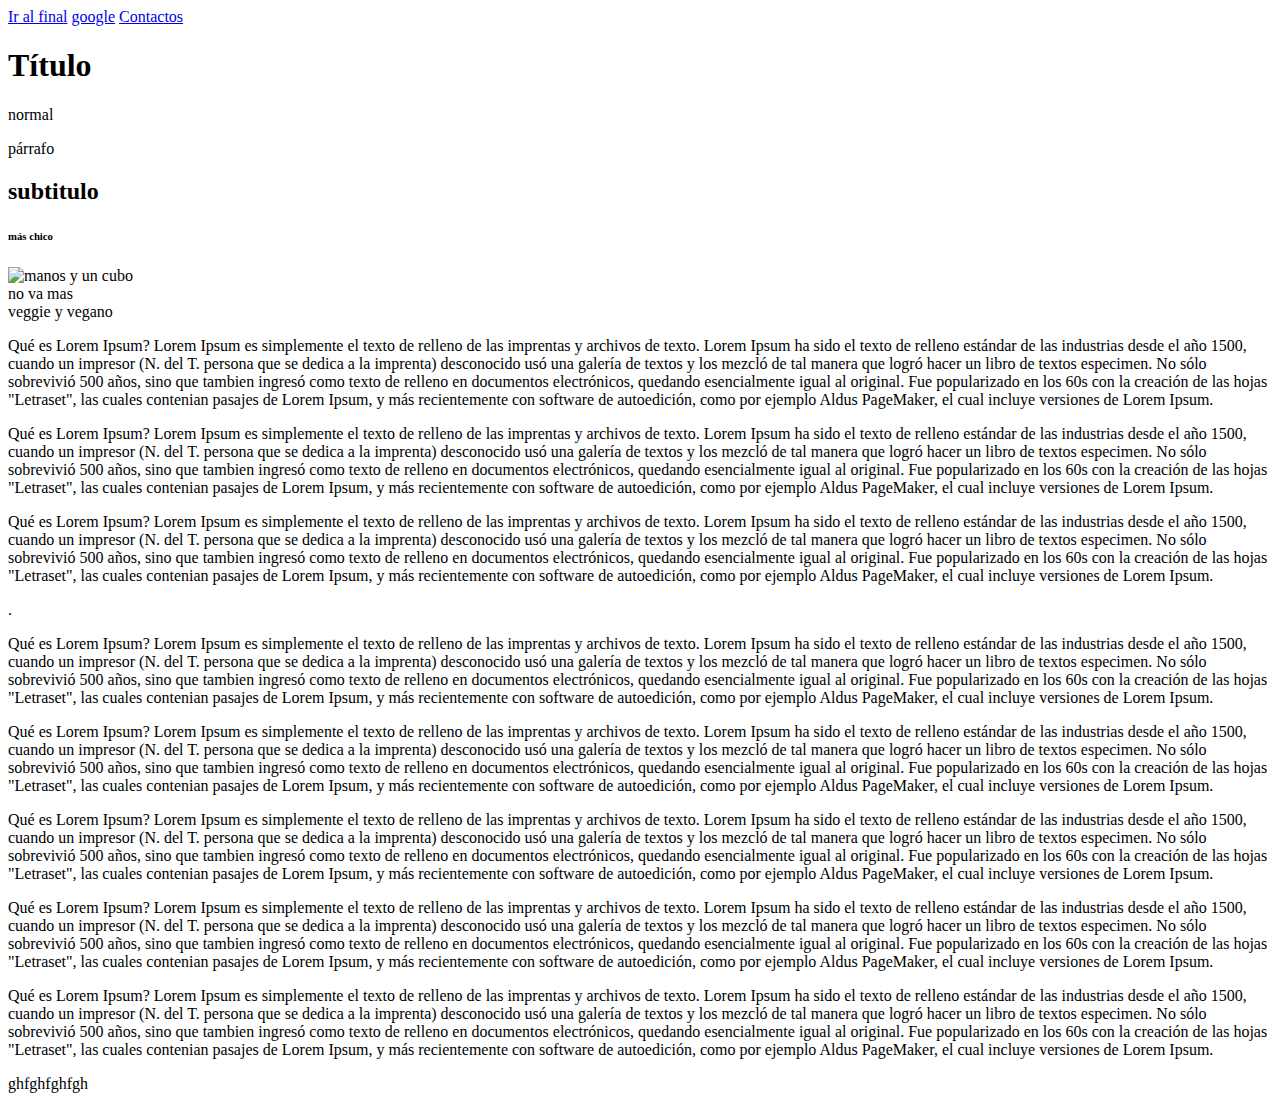
==== index.html @ 386a89fe "Tecnicatura" ====
<!DOCTYPE html>
<html lang="en">

    <head>
        <meta charset="UTF-8">
        <meta name="viewport" content="width=device-width, initial-scale=1.0">
        <title>Diseño</title>
        <link rel="stylesheet" href="styles.css"></link>
    </head>

    <body>
        <header><!-- cabecera del body -->
            <nav>
               <a href="#final">Ir al final</a>
               <a href="https://www.google.com/">google</a>
               <a href="paginas/contacto.html">Contactos</a>
            </nav>
        </header>

        <main> <!-- cuerpo del body -->
            <section> <!-- Prodcutos -->
                <h1>Título</h1>
                <article>
                    normal
                    <div>
                        <p>párrafo</p>
                        
                        <h2>subtitulo</h2>
                       <h6>más chico</h6> 
                       <img src="./img/habilidad.png" alt="manos y un cubo">
                       <img src="https://i.ytimg.com/vi/Ph4A7AMxa68/maxresdefault.jpg" alt="">
                       <aside>
                        no va mas
                       </aside>
                    </div>
                </article>
                <article>
                    veggie y vegano
                </article> 
            </section>
                <p>Qué es Lorem Ipsum?
                    Lorem Ipsum es simplemente el texto de relleno de las imprentas y archivos de texto. Lorem Ipsum ha sido el texto de relleno estándar de las industrias desde el año 1500, cuando un impresor (N. del T. persona que se dedica a la imprenta) desconocido usó una galería de textos y los mezcló de tal manera que logró hacer un libro de textos especimen. No sólo sobrevivió 500 años, sino que tambien ingresó como texto de relleno en documentos electrónicos, quedando esencialmente igual al original. Fue popularizado en los 60s con la creación de las hojas "Letraset", las cuales contenian pasajes de Lorem Ipsum, y más recientemente con software de autoedición, como por ejemplo Aldus PageMaker, el cual incluye versiones de Lorem Ipsum.</p>
            <section> <!-- carrucel -->

            </section>
                <p>Qué es Lorem Ipsum?
                    Lorem Ipsum es simplemente el texto de relleno de las imprentas y archivos de texto. Lorem Ipsum ha sido el texto de relleno estándar de las industrias desde el año 1500, cuando un impresor (N. del T. persona que se dedica a la imprenta) desconocido usó una galería de textos y los mezcló de tal manera que logró hacer un libro de textos especimen. No sólo sobrevivió 500 años, sino que tambien ingresó como texto de relleno en documentos electrónicos, quedando esencialmente igual al original. Fue popularizado en los 60s con la creación de las hojas "Letraset", las cuales contenian pasajes de Lorem Ipsum, y más recientemente con software de autoedición, como por ejemplo Aldus PageMaker, el cual incluye versiones de Lorem Ipsum.</p>
            <section> <!-- info del producto -->
                <p>Qué es Lorem Ipsum?
                    Lorem Ipsum es simplemente el texto de relleno de las imprentas y archivos de texto. Lorem Ipsum ha sido el texto de relleno estándar de las industrias desde el año 1500, cuando un impresor (N. del T. persona que se dedica a la imprenta) desconocido usó una galería de textos y los mezcló de tal manera que logró hacer un libro de textos especimen. No sólo sobrevivió 500 años, sino que tambien ingresó como texto de relleno en documentos electrónicos, quedando esencialmente igual al original. Fue popularizado en los 60s con la creación de las hojas "Letraset", las cuales contenian pasajes de Lorem Ipsum, y más recientemente con software de autoedición, como por ejemplo Aldus PageMaker, el cual incluye versiones de Lorem Ipsum.</p>
           .
                <p>Qué es Lorem Ipsum?
                    Lorem Ipsum es simplemente el texto de relleno de las imprentas y archivos de texto. Lorem Ipsum ha sido el texto de relleno estándar de las industrias desde el año 1500, cuando un impresor (N. del T. persona que se dedica a la imprenta) desconocido usó una galería de textos y los mezcló de tal manera que logró hacer un libro de textos especimen. No sólo sobrevivió 500 años, sino que tambien ingresó como texto de relleno en documentos electrónicos, quedando esencialmente igual al original. Fue popularizado en los 60s con la creación de las hojas "Letraset", las cuales contenian pasajes de Lorem Ipsum, y más recientemente con software de autoedición, como por ejemplo Aldus PageMaker, el cual incluye versiones de Lorem Ipsum.</p>
                <p>Qué es Lorem Ipsum?
                    Lorem Ipsum es simplemente el texto de relleno de las imprentas y archivos de texto. Lorem Ipsum ha sido el texto de relleno estándar de las industrias desde el año 1500, cuando un impresor (N. del T. persona que se dedica a la imprenta) desconocido usó una galería de textos y los mezcló de tal manera que logró hacer un libro de textos especimen. No sólo sobrevivió 500 años, sino que tambien ingresó como texto de relleno en documentos electrónicos, quedando esencialmente igual al original. Fue popularizado en los 60s con la creación de las hojas "Letraset", las cuales contenian pasajes de Lorem Ipsum, y más recientemente con software de autoedición, como por ejemplo Aldus PageMaker, el cual incluye versiones de Lorem Ipsum.</p>
                <p>Qué es Lorem Ipsum?
                    Lorem Ipsum es simplemente el texto de relleno de las imprentas y archivos de texto. Lorem Ipsum ha sido el texto de relleno estándar de las industrias desde el año 1500, cuando un impresor (N. del T. persona que se dedica a la imprenta) desconocido usó una galería de textos y los mezcló de tal manera que logró hacer un libro de textos especimen. No sólo sobrevivió 500 años, sino que tambien ingresó como texto de relleno en documentos electrónicos, quedando esencialmente igual al original. Fue popularizado en los 60s con la creación de las hojas "Letraset", las cuales contenian pasajes de Lorem Ipsum, y más recientemente con software de autoedición, como por ejemplo Aldus PageMaker, el cual incluye versiones de Lorem Ipsum.</p>
                <p>Qué es Lorem Ipsum?
                    Lorem Ipsum es simplemente el texto de relleno de las imprentas y archivos de texto. Lorem Ipsum ha sido el texto de relleno estándar de las industrias desde el año 1500, cuando un impresor (N. del T. persona que se dedica a la imprenta) desconocido usó una galería de textos y los mezcló de tal manera que logró hacer un libro de textos especimen. No sólo sobrevivió 500 años, sino que tambien ingresó como texto de relleno en documentos electrónicos, quedando esencialmente igual al original. Fue popularizado en los 60s con la creación de las hojas "Letraset", las cuales contenian pasajes de Lorem Ipsum, y más recientemente con software de autoedición, como por ejemplo Aldus PageMaker, el cual incluye versiones de Lorem Ipsum.</p>
                <p>Qué es Lorem Ipsum?
                    Lorem Ipsum es simplemente el texto de relleno de las imprentas y archivos de texto. Lorem Ipsum ha sido el texto de relleno estándar de las industrias desde el año 1500, cuando un impresor (N. del T. persona que se dedica a la imprenta) desconocido usó una galería de textos y los mezcló de tal manera que logró hacer un libro de textos especimen. No sólo sobrevivió 500 años, sino que tambien ingresó como texto de relleno en documentos electrónicos, quedando esencialmente igual al original. Fue popularizado en los 60s con la creación de las hojas "Letraset", las cuales contenian pasajes de Lorem Ipsum, y más recientemente con software de autoedición, como por ejemplo Aldus PageMaker, el cual incluye versiones de Lorem Ipsum.</p>    
            </section>
        </main>

        <footer> <!-- pie del body -->
            <div>
                <p id="final">ghfghfghfgh</p>
            </div>
        </footer>
        
    </body>


</html>
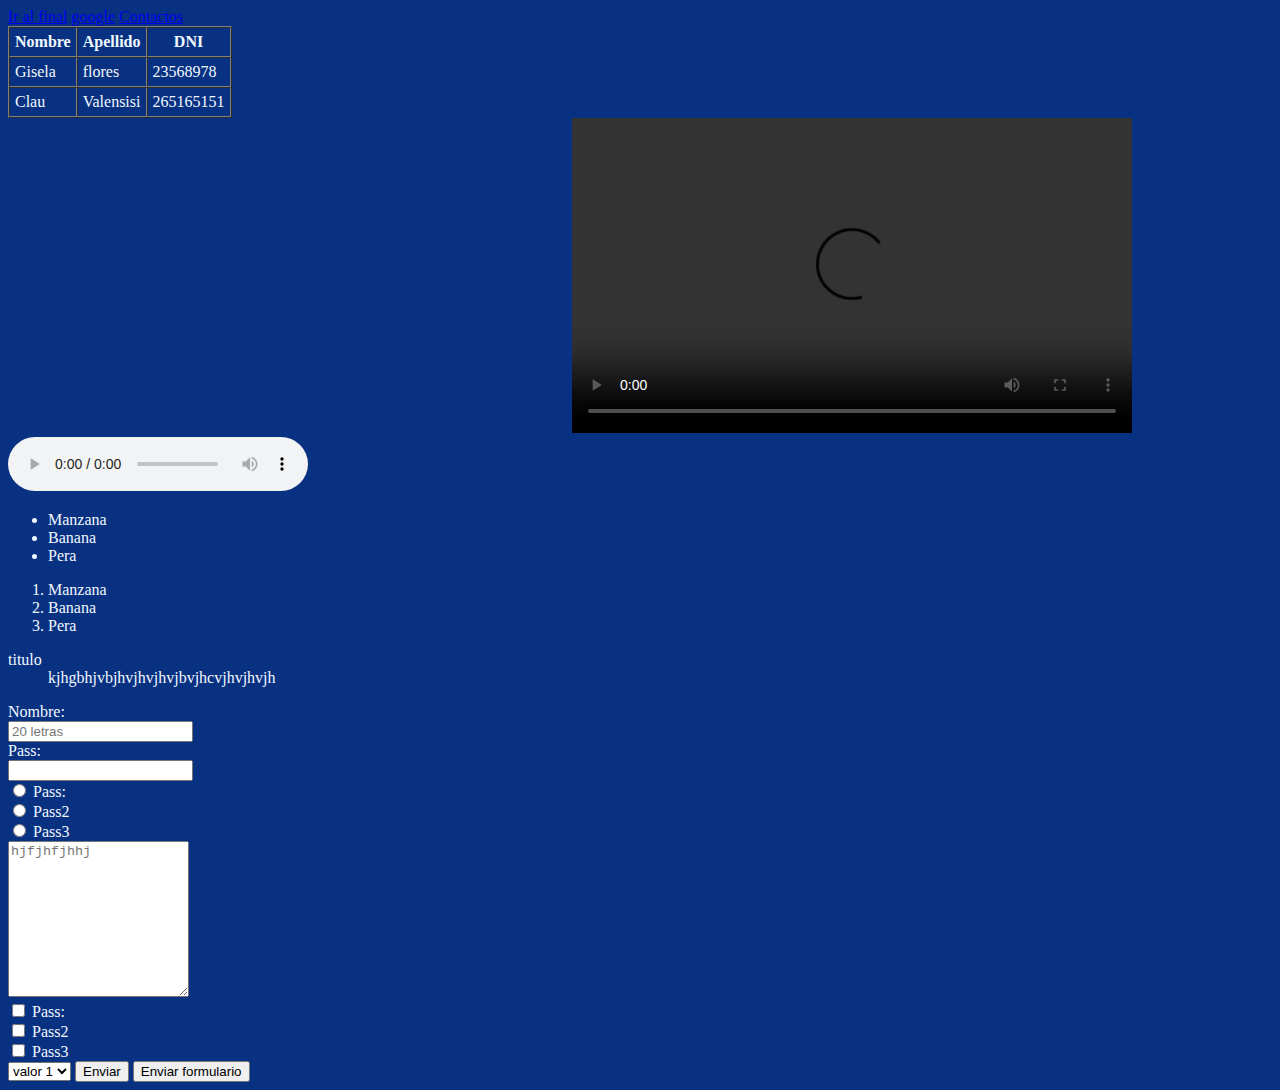
==== commit decf20a1: "nuevo" ====
--- a/index.html
+++ b/index.html
@@ -17,8 +17,9 @@
             </nav>
         </header>
 
-        <main> <!-- cuerpo del body -->
-            <section> <!-- Prodcutos -->
+        <main> 
+            <!-- cuerpo del body 
+            <section> <!-- Prodcutos 
                 <h1>Título</h1>
                 <article>
                     normal
@@ -40,12 +41,12 @@
             </section>
                 <p>Qué es Lorem Ipsum?
                     Lorem Ipsum es simplemente el texto de relleno de las imprentas y archivos de texto. Lorem Ipsum ha sido el texto de relleno estándar de las industrias desde el año 1500, cuando un impresor (N. del T. persona que se dedica a la imprenta) desconocido usó una galería de textos y los mezcló de tal manera que logró hacer un libro de textos especimen. No sólo sobrevivió 500 años, sino que tambien ingresó como texto de relleno en documentos electrónicos, quedando esencialmente igual al original. Fue popularizado en los 60s con la creación de las hojas "Letraset", las cuales contenian pasajes de Lorem Ipsum, y más recientemente con software de autoedición, como por ejemplo Aldus PageMaker, el cual incluye versiones de Lorem Ipsum.</p>
-            <section> <!-- carrucel -->
+            <section> <!-- carrucel 
 
             </section>
                 <p>Qué es Lorem Ipsum?
                     Lorem Ipsum es simplemente el texto de relleno de las imprentas y archivos de texto. Lorem Ipsum ha sido el texto de relleno estándar de las industrias desde el año 1500, cuando un impresor (N. del T. persona que se dedica a la imprenta) desconocido usó una galería de textos y los mezcló de tal manera que logró hacer un libro de textos especimen. No sólo sobrevivió 500 años, sino que tambien ingresó como texto de relleno en documentos electrónicos, quedando esencialmente igual al original. Fue popularizado en los 60s con la creación de las hojas "Letraset", las cuales contenian pasajes de Lorem Ipsum, y más recientemente con software de autoedición, como por ejemplo Aldus PageMaker, el cual incluye versiones de Lorem Ipsum.</p>
-            <section> <!-- info del producto -->
+            <section> <!-- info del producto 
                 <p>Qué es Lorem Ipsum?
                     Lorem Ipsum es simplemente el texto de relleno de las imprentas y archivos de texto. Lorem Ipsum ha sido el texto de relleno estándar de las industrias desde el año 1500, cuando un impresor (N. del T. persona que se dedica a la imprenta) desconocido usó una galería de textos y los mezcló de tal manera que logró hacer un libro de textos especimen. No sólo sobrevivió 500 años, sino que tambien ingresó como texto de relleno en documentos electrónicos, quedando esencialmente igual al original. Fue popularizado en los 60s con la creación de las hojas "Letraset", las cuales contenian pasajes de Lorem Ipsum, y más recientemente con software de autoedición, como por ejemplo Aldus PageMaker, el cual incluye versiones de Lorem Ipsum.</p>
            .
@@ -59,13 +60,103 @@
                     Lorem Ipsum es simplemente el texto de relleno de las imprentas y archivos de texto. Lorem Ipsum ha sido el texto de relleno estándar de las industrias desde el año 1500, cuando un impresor (N. del T. persona que se dedica a la imprenta) desconocido usó una galería de textos y los mezcló de tal manera que logró hacer un libro de textos especimen. No sólo sobrevivió 500 años, sino que tambien ingresó como texto de relleno en documentos electrónicos, quedando esencialmente igual al original. Fue popularizado en los 60s con la creación de las hojas "Letraset", las cuales contenian pasajes de Lorem Ipsum, y más recientemente con software de autoedición, como por ejemplo Aldus PageMaker, el cual incluye versiones de Lorem Ipsum.</p>
                 <p>Qué es Lorem Ipsum?
                     Lorem Ipsum es simplemente el texto de relleno de las imprentas y archivos de texto. Lorem Ipsum ha sido el texto de relleno estándar de las industrias desde el año 1500, cuando un impresor (N. del T. persona que se dedica a la imprenta) desconocido usó una galería de textos y los mezcló de tal manera que logró hacer un libro de textos especimen. No sólo sobrevivió 500 años, sino que tambien ingresó como texto de relleno en documentos electrónicos, quedando esencialmente igual al original. Fue popularizado en los 60s con la creación de las hojas "Letraset", las cuales contenian pasajes de Lorem Ipsum, y más recientemente con software de autoedición, como por ejemplo Aldus PageMaker, el cual incluye versiones de Lorem Ipsum.</p>    
+            </section> -->
+
+            <section>
+                <table border="1px solid #2b2b2b" cellspacing="0" cellpadding="5px">
+                    <tr>
+                        <th>Nombre</th>
+                        <th>Apellido</th>
+                        <th>DNI</th>
+                    </tr>
+
+                    <tr>
+                        <td>Gisela</td>
+                        <td>flores</td>
+                        <td>23568978</td>
+                    </tr>
+
+                    <tr>
+                        <td>Clau</td>
+                        <td>Valensisi</td>
+                        <td>265165151</td>                        
+                    </tr>
+                </table>
+
+                <iframe width="560" height="315" src="https://www.youtube.com/embed/fImSkoCLhak?si=lkPR6M78qYd3Y7Zy" title="YouTube video player" frameborder="0" allow="accelerometer; autoplay; clipboard-write; encrypted-media; gyroscope; picture-in-picture; web-share" allowfullscreen></iframe>
+
+                <video controls autoplay width="560" height="315">
+                    <source src="video/Kronicle - 2 Minutes (No Copyright Music).mp4" type="video/mp4">
+                </video>
+
+                <audio controls>
+                    <source src="audio.mp3" type="audio/mp3">
+                </audio>
+
+                <picture></picture>
+
+                <figure></figure>
+
+                <figcaption></figcaption>
+
+                <ul>
+                    <li>Manzana</li>
+                    <li>Banana</li>
+                    <li>Pera</li>
+                </ul>
+                <ol>
+                    <li>Manzana</li>
+                    <li>Banana</li>
+                    <li>Pera</li>
+                </ol>
+                <dl>
+                    <dt>titulo</dt>
+                    <dd>kjhgbhjvbjhvjhvjhvjbvjhcvjhvjhvjh</dd>
+                </dl>
+
+                <form action="index.js" method="POST">
+                    <label for="nombre">Nombre:</label><br>
+                    <input type="text" name="nombre" id="nombre" placeholder="20 letras"><br>
+
+                    <label for="p">Pass:</label><br>
+                    <input type="password" name="np" id="nombre"><br>
+
+                    
+                    <input type="radio" name="np" id="nombre" value="1">
+                    <label for="p">Pass:</label><br>
+
+                    <input type="radio" name="np" id="nombre" value="2">
+                    <label for="p">Pass2</label><br>
+
+                    <input type="radio" name="np" id="nombre" value="3">
+                    <label for="p">Pass3</label><br>
+
+                    <textarea rows="10" cols="20" placeholder="hjfjhfjhhj"></textarea><br>
+
+                    <input type="checkbox" name="np" id="nombre" value="1">
+                    <label for="p">Pass:</label><br>
+
+                    <input type="checkbox" name="np" id="nombre" value="2">
+                    <label for="p">Pass2</label><br>
+
+                    <input type="checkbox" name="np" id="nombre" value="3">
+                    <label for="p">Pass3</label><br>
+
+                    <select>
+                        <option value="v1">valor 1</option>
+                        <option value="v2">valor 2</option>
+                        <option value="v3">valor 3</option>
+                        <option value="v4">valor 4</option>
+                    </select>
+
+                    <input type="submit" value="Enviar">
+                    <button type="submit">Enviar formulario</button>
+                </form>
+
             </section>
         </main>
 
         <footer> <!-- pie del body -->
-            <div>
-                <p id="final">ghfghfghfgh</p>
-            </div>
         </footer>
         
     </body>
--- a/styles.css
+++ b/styles.css
@@ -0,0 +1,4 @@
+body{
+    background-color:rgb(9, 49, 129);
+    color: aliceblue;
+}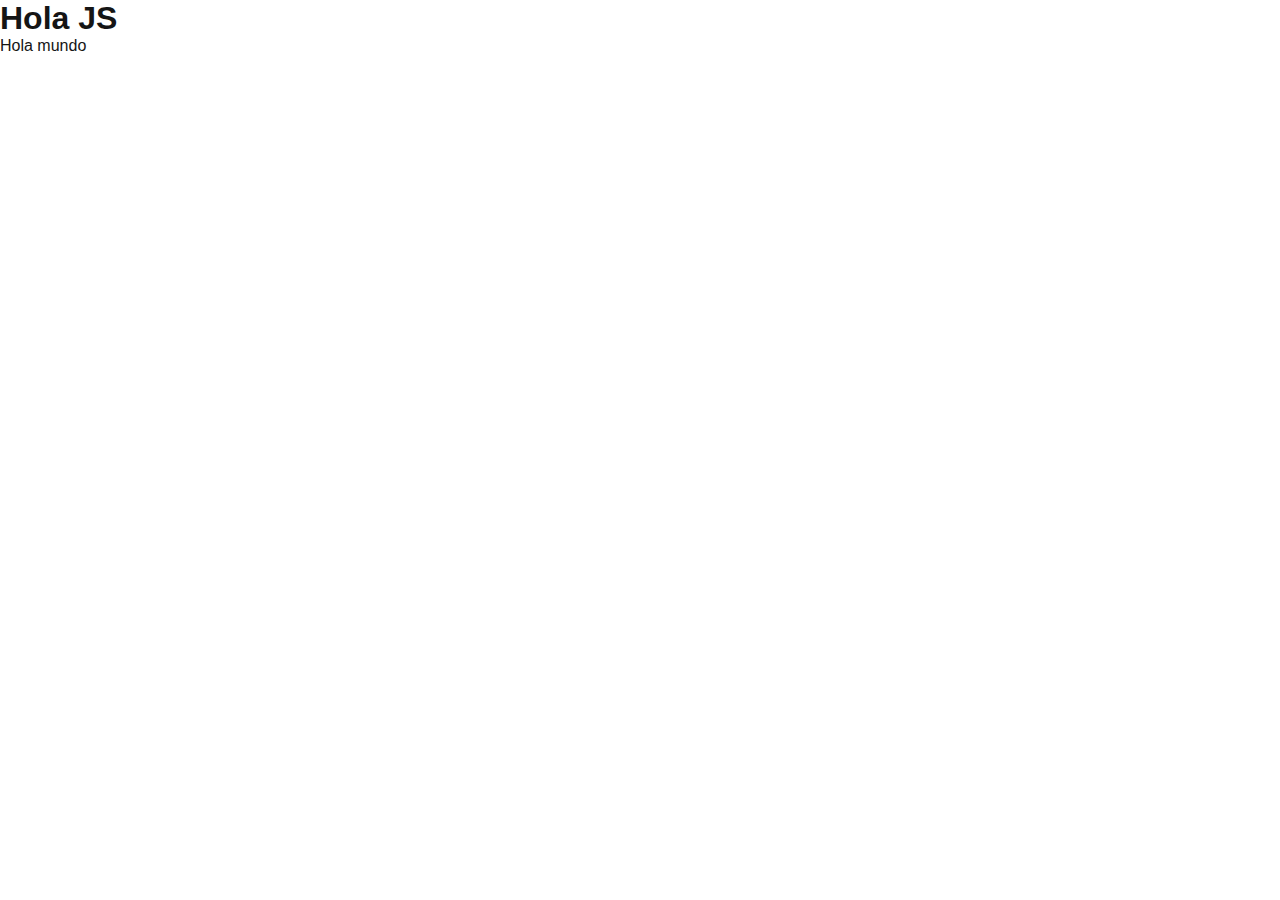
==== commit 5f4e62a0: "arrays" ====
--- a/index.html
+++ b/index.html
@@ -1,166 +1,23 @@
-<!DOCTYPE html>
+<!doctype html>
 <html lang="en">
+  <head>
+    <meta charset="utf-8">
+    <meta name="viewport" content="width=device-width, initial-scale=1">
+    <title>Bootstrap demo</title>
+    <link href="https://cdn.jsdelivr.net/npm/bootstrap@5.3.1/dist/css/bootstrap.min.css" rel="stylesheet" integrity="sha384-4bw+/aepP/YC94hEpVNVgiZdgIC5+VKNBQNGCHeKRQN+PtmoHDEXuppvnDJzQIu9" crossorigin="anonymous">
+    <link rel="stylesheet" href="styles.css">
+</head>
+  <body>
+ 
+    <div id="nodoPadre">
+      <h1>Hola JS</h1>
+      <p >Hola como estan?</p>
+      <ul class="nodoHijo">
+      </ul>
+    </div>
 
-    <head>
-        <meta charset="UTF-8">
-        <meta name="viewport" content="width=device-width, initial-scale=1.0">
-        <title>Diseño</title>
-        <link rel="stylesheet" href="styles.css"></link>
-    </head>
-
-    <body>
-        <header><!-- cabecera del body -->
-            <nav>
-               <a href="#final">Ir al final</a>
-               <a href="https://www.google.com/">google</a>
-               <a href="paginas/contacto.html">Contactos</a>
-            </nav>
-        </header>
-
-        <main> 
-            <!-- cuerpo del body 
-            <section> <!-- Prodcutos 
-                <h1>Título</h1>
-                <article>
-                    normal
-                    <div>
-                        <p>párrafo</p>
-                        
-                        <h2>subtitulo</h2>
-                       <h6>más chico</h6> 
-                       <img src="./img/habilidad.png" alt="manos y un cubo">
-                       <img src="https://i.ytimg.com/vi/Ph4A7AMxa68/maxresdefault.jpg" alt="">
-                       <aside>
-                        no va mas
-                       </aside>
-                    </div>
-                </article>
-                <article>
-                    veggie y vegano
-                </article> 
-            </section>
-                <p>Qué es Lorem Ipsum?
-                    Lorem Ipsum es simplemente el texto de relleno de las imprentas y archivos de texto. Lorem Ipsum ha sido el texto de relleno estándar de las industrias desde el año 1500, cuando un impresor (N. del T. persona que se dedica a la imprenta) desconocido usó una galería de textos y los mezcló de tal manera que logró hacer un libro de textos especimen. No sólo sobrevivió 500 años, sino que tambien ingresó como texto de relleno en documentos electrónicos, quedando esencialmente igual al original. Fue popularizado en los 60s con la creación de las hojas "Letraset", las cuales contenian pasajes de Lorem Ipsum, y más recientemente con software de autoedición, como por ejemplo Aldus PageMaker, el cual incluye versiones de Lorem Ipsum.</p>
-            <section> <!-- carrucel 
-
-            </section>
-                <p>Qué es Lorem Ipsum?
-                    Lorem Ipsum es simplemente el texto de relleno de las imprentas y archivos de texto. Lorem Ipsum ha sido el texto de relleno estándar de las industrias desde el año 1500, cuando un impresor (N. del T. persona que se dedica a la imprenta) desconocido usó una galería de textos y los mezcló de tal manera que logró hacer un libro de textos especimen. No sólo sobrevivió 500 años, sino que tambien ingresó como texto de relleno en documentos electrónicos, quedando esencialmente igual al original. Fue popularizado en los 60s con la creación de las hojas "Letraset", las cuales contenian pasajes de Lorem Ipsum, y más recientemente con software de autoedición, como por ejemplo Aldus PageMaker, el cual incluye versiones de Lorem Ipsum.</p>
-            <section> <!-- info del producto 
-                <p>Qué es Lorem Ipsum?
-                    Lorem Ipsum es simplemente el texto de relleno de las imprentas y archivos de texto. Lorem Ipsum ha sido el texto de relleno estándar de las industrias desde el año 1500, cuando un impresor (N. del T. persona que se dedica a la imprenta) desconocido usó una galería de textos y los mezcló de tal manera que logró hacer un libro de textos especimen. No sólo sobrevivió 500 años, sino que tambien ingresó como texto de relleno en documentos electrónicos, quedando esencialmente igual al original. Fue popularizado en los 60s con la creación de las hojas "Letraset", las cuales contenian pasajes de Lorem Ipsum, y más recientemente con software de autoedición, como por ejemplo Aldus PageMaker, el cual incluye versiones de Lorem Ipsum.</p>
-           .
-                <p>Qué es Lorem Ipsum?
-                    Lorem Ipsum es simplemente el texto de relleno de las imprentas y archivos de texto. Lorem Ipsum ha sido el texto de relleno estándar de las industrias desde el año 1500, cuando un impresor (N. del T. persona que se dedica a la imprenta) desconocido usó una galería de textos y los mezcló de tal manera que logró hacer un libro de textos especimen. No sólo sobrevivió 500 años, sino que tambien ingresó como texto de relleno en documentos electrónicos, quedando esencialmente igual al original. Fue popularizado en los 60s con la creación de las hojas "Letraset", las cuales contenian pasajes de Lorem Ipsum, y más recientemente con software de autoedición, como por ejemplo Aldus PageMaker, el cual incluye versiones de Lorem Ipsum.</p>
-                <p>Qué es Lorem Ipsum?
-                    Lorem Ipsum es simplemente el texto de relleno de las imprentas y archivos de texto. Lorem Ipsum ha sido el texto de relleno estándar de las industrias desde el año 1500, cuando un impresor (N. del T. persona que se dedica a la imprenta) desconocido usó una galería de textos y los mezcló de tal manera que logró hacer un libro de textos especimen. No sólo sobrevivió 500 años, sino que tambien ingresó como texto de relleno en documentos electrónicos, quedando esencialmente igual al original. Fue popularizado en los 60s con la creación de las hojas "Letraset", las cuales contenian pasajes de Lorem Ipsum, y más recientemente con software de autoedición, como por ejemplo Aldus PageMaker, el cual incluye versiones de Lorem Ipsum.</p>
-                <p>Qué es Lorem Ipsum?
-                    Lorem Ipsum es simplemente el texto de relleno de las imprentas y archivos de texto. Lorem Ipsum ha sido el texto de relleno estándar de las industrias desde el año 1500, cuando un impresor (N. del T. persona que se dedica a la imprenta) desconocido usó una galería de textos y los mezcló de tal manera que logró hacer un libro de textos especimen. No sólo sobrevivió 500 años, sino que tambien ingresó como texto de relleno en documentos electrónicos, quedando esencialmente igual al original. Fue popularizado en los 60s con la creación de las hojas "Letraset", las cuales contenian pasajes de Lorem Ipsum, y más recientemente con software de autoedición, como por ejemplo Aldus PageMaker, el cual incluye versiones de Lorem Ipsum.</p>
-                <p>Qué es Lorem Ipsum?
-                    Lorem Ipsum es simplemente el texto de relleno de las imprentas y archivos de texto. Lorem Ipsum ha sido el texto de relleno estándar de las industrias desde el año 1500, cuando un impresor (N. del T. persona que se dedica a la imprenta) desconocido usó una galería de textos y los mezcló de tal manera que logró hacer un libro de textos especimen. No sólo sobrevivió 500 años, sino que tambien ingresó como texto de relleno en documentos electrónicos, quedando esencialmente igual al original. Fue popularizado en los 60s con la creación de las hojas "Letraset", las cuales contenian pasajes de Lorem Ipsum, y más recientemente con software de autoedición, como por ejemplo Aldus PageMaker, el cual incluye versiones de Lorem Ipsum.</p>
-                <p>Qué es Lorem Ipsum?
-                    Lorem Ipsum es simplemente el texto de relleno de las imprentas y archivos de texto. Lorem Ipsum ha sido el texto de relleno estándar de las industrias desde el año 1500, cuando un impresor (N. del T. persona que se dedica a la imprenta) desconocido usó una galería de textos y los mezcló de tal manera que logró hacer un libro de textos especimen. No sólo sobrevivió 500 años, sino que tambien ingresó como texto de relleno en documentos electrónicos, quedando esencialmente igual al original. Fue popularizado en los 60s con la creación de las hojas "Letraset", las cuales contenian pasajes de Lorem Ipsum, y más recientemente con software de autoedición, como por ejemplo Aldus PageMaker, el cual incluye versiones de Lorem Ipsum.</p>    
-            </section> -->
-
-            <section>
-                <table border="1px solid #2b2b2b" cellspacing="0" cellpadding="5px">
-                    <tr>
-                        <th>Nombre</th>
-                        <th>Apellido</th>
-                        <th>DNI</th>
-                    </tr>
-
-                    <tr>
-                        <td>Gisela</td>
-                        <td>flores</td>
-                        <td>23568978</td>
-                    </tr>
-
-                    <tr>
-                        <td>Clau</td>
-                        <td>Valensisi</td>
-                        <td>265165151</td>                        
-                    </tr>
-                </table>
-
-                <iframe width="560" height="315" src="https://www.youtube.com/embed/fImSkoCLhak?si=lkPR6M78qYd3Y7Zy" title="YouTube video player" frameborder="0" allow="accelerometer; autoplay; clipboard-write; encrypted-media; gyroscope; picture-in-picture; web-share" allowfullscreen></iframe>
-
-                <video controls autoplay width="560" height="315">
-                    <source src="video/Kronicle - 2 Minutes (No Copyright Music).mp4" type="video/mp4">
-                </video>
-
-                <audio controls>
-                    <source src="audio.mp3" type="audio/mp3">
-                </audio>
-
-                <picture></picture>
-
-                <figure></figure>
-
-                <figcaption></figcaption>
-
-                <ul>
-                    <li>Manzana</li>
-                    <li>Banana</li>
-                    <li>Pera</li>
-                </ul>
-                <ol>
-                    <li>Manzana</li>
-                    <li>Banana</li>
-                    <li>Pera</li>
-                </ol>
-                <dl>
-                    <dt>titulo</dt>
-                    <dd>kjhgbhjvbjhvjhvjhvjbvjhcvjhvjhvjh</dd>
-                </dl>
-
-                <form action="index.js" method="POST">
-                    <label for="nombre">Nombre:</label><br>
-                    <input type="text" name="nombre" id="nombre" placeholder="20 letras"><br>
-
-                    <label for="p">Pass:</label><br>
-                    <input type="password" name="np" id="nombre"><br>
-
-                    
-                    <input type="radio" name="np" id="nombre" value="1">
-                    <label for="p">Pass:</label><br>
-
-                    <input type="radio" name="np" id="nombre" value="2">
-                    <label for="p">Pass2</label><br>
-
-                    <input type="radio" name="np" id="nombre" value="3">
-                    <label for="p">Pass3</label><br>
-
-                    <textarea rows="10" cols="20" placeholder="hjfjhfjhhj"></textarea><br>
-
-                    <input type="checkbox" name="np" id="nombre" value="1">
-                    <label for="p">Pass:</label><br>
-
-                    <input type="checkbox" name="np" id="nombre" value="2">
-                    <label for="p">Pass2</label><br>
-
-                    <input type="checkbox" name="np" id="nombre" value="3">
-                    <label for="p">Pass3</label><br>
-
-                    <select>
-                        <option value="v1">valor 1</option>
-                        <option value="v2">valor 2</option>
-                        <option value="v3">valor 3</option>
-                        <option value="v4">valor 4</option>
-                    </select>
-
-                    <input type="submit" value="Enviar">
-                    <button type="submit">Enviar formulario</button>
-                </form>
-
-            </section>
-        </main>
-
-        <footer> <!-- pie del body -->
-        </footer>
-        
-    </body>
-
-
+    <script src="index.js"></script>
+    <script src="https://cdn.jsdelivr.net/npm/bootstrap@5.3.1/dist/js/bootstrap.bundle.min.js" integrity="sha384-HwwvtgBNo3bZJJLYd8oVXjrBZt8cqVSpeBNS5n7C8IVInixGAoxmnlMuBnhbgrkm" crossorigin="anonymous"></script>
+  </body>
 </html>
 
--- a/styles.css
+++ b/styles.css
@@ -1,4 +1,44 @@
-body{
-    background-color:rgb(9, 49, 129);
-    color: aliceblue;
+*{
+    margin: 0;
+    padding: 0;
+    box-sizing: border-box;
+
+}
+
+html{
+    font-size: var(--textochico);
+    font-family: 'Roboto', sans-serif;
+    color: rgb(21, 21, 21);
+}
+
+.flex-container{
+    display: flex;
+    flex-direction: row;
+    flex-wrap: wrap;
+    gap: 50px;
+    justify-content:space-around;
+    align-items: flex-end;
+
+}
+
+.fijo{
+    padding: 20px;
+    color:blueviolet;
+    display: block;
+}
+
+@media screen and (min-width:500px) and (max-width: 600px) and (orientation: portrait){
+
+    .fijo{
+        padding: 5px;
+        background-color: brown;
+        display: none;
+    }      
+}
+
+@media screen and (min-width:601px) and (max-width: 800px) {
+
+    .fijo{
+        background-color: rgb(42, 110, 165);
+    }   
 }